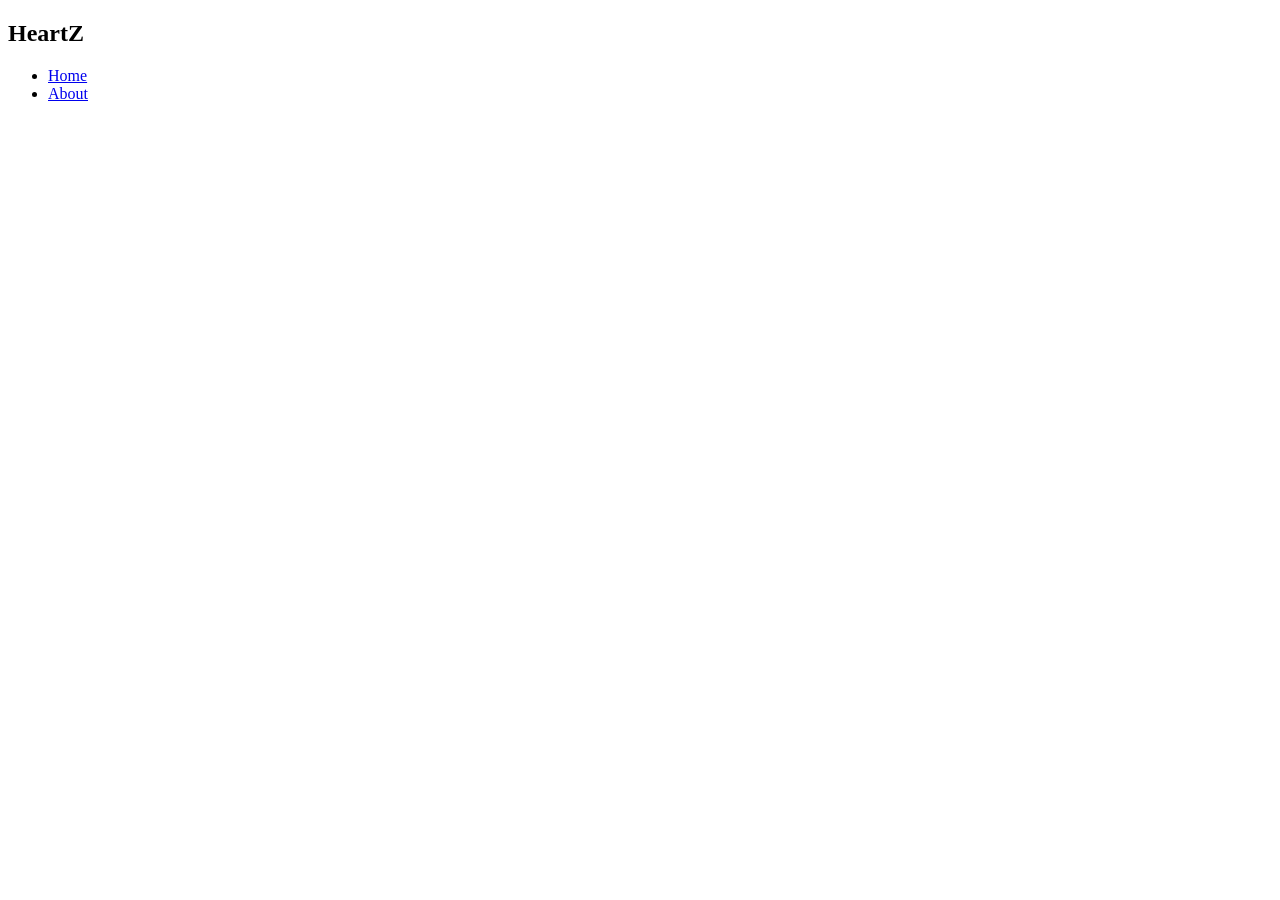
==== about.html @ 7bfce506 "progress: Make a Quote Generator" ====
<!DOCTYPE html>
<html lang="en">
<head>
    <meta charset="UTF-8">
    <meta name="viewport" content="width=device-width, initial-scale=1.0">
    <title>HeartZ - About</title>
</head>
<body>
    <div class="container">

        <!-- NAVBAR -->
        <nav>

            <div class="logo">
                <h1>Heart<span>Z</span></h1>
            </div>

            <ul>
                <li>
                    <a href="index.html">Home</a>
                </li>
                <li>
                    <a href="about.html">About</a>
                </li>
            </ul>

        </nav>
</body>
</html>
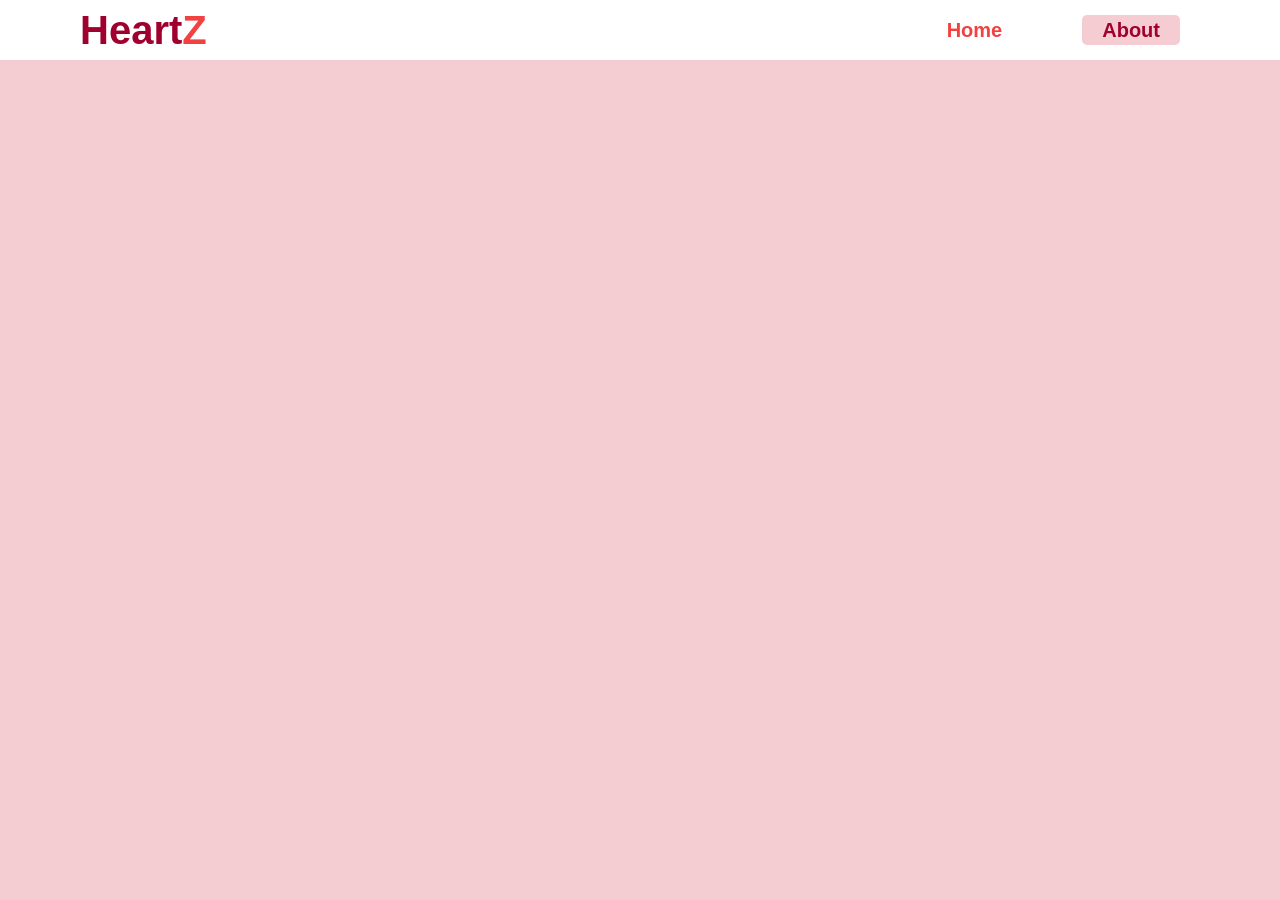
==== commit 6900cd27: "Make Set Categories and data quotes" ====
--- a/about.html
+++ b/about.html
@@ -4,6 +4,8 @@
     <meta charset="UTF-8">
     <meta name="viewport" content="width=device-width, initial-scale=1.0">
     <title>HeartZ - About</title>
+
+    <link rel="stylesheet" href="about.css">
 </head>
 <body>
     <div class="container">
@@ -20,10 +22,12 @@
                     <a href="index.html">Home</a>
                 </li>
                 <li>
-                    <a href="about.html">About</a>
+                    <a href="about.html" class="active">About</a>
                 </li>
             </ul>
 
         </nav>
+
+        <!-- <script src="about.js"></script> -->
 </body>
 </html>
--- a/about.css
+++ b/about.css
@@ -0,0 +1,76 @@
+* {
+    margin: 0;
+    padding: 0;
+    box-sizing: border-box;
+    font-family: Arial, Helvetica, sans-serif;
+}
+
+body {
+    background: #f4cdd2;
+}
+
+.container {
+    width: 100%;
+    min-height: 100vh;
+}
+
+/* Navbar */
+nav {
+    width: 100%;
+    height: 60px;
+    background: white;
+
+    display: flex;
+    justify-content: space-between;
+    align-items: center;
+
+    padding: 0 80px;
+}
+
+.logo h1 {
+    color: #a0002d;
+    font-size: 40px;
+}
+
+.logo h1 span {
+    color: #f24141;
+}
+
+nav ul {
+    display: flex;
+    gap: 60px;
+    list-style: none;
+}
+
+nav ul li {
+    font-size: 20px;
+    font-weight: bold;
+    cursor: pointer;
+}
+
+ul {
+    list-style: none;
+}
+
+li {
+    display: inline;
+    margin-right: 20px;
+}
+
+a {
+    text-decoration: none;
+    color: #F24141;
+    transition: 0.3s;
+}
+
+a:hover {
+    color: #a0002d;
+}
+
+/* link aktif */
+a.active {
+    color: #a0002d;
+    background-color: #F4CCD2;
+    padding: 4px 20px;
+    border-radius: 5px;
+}
